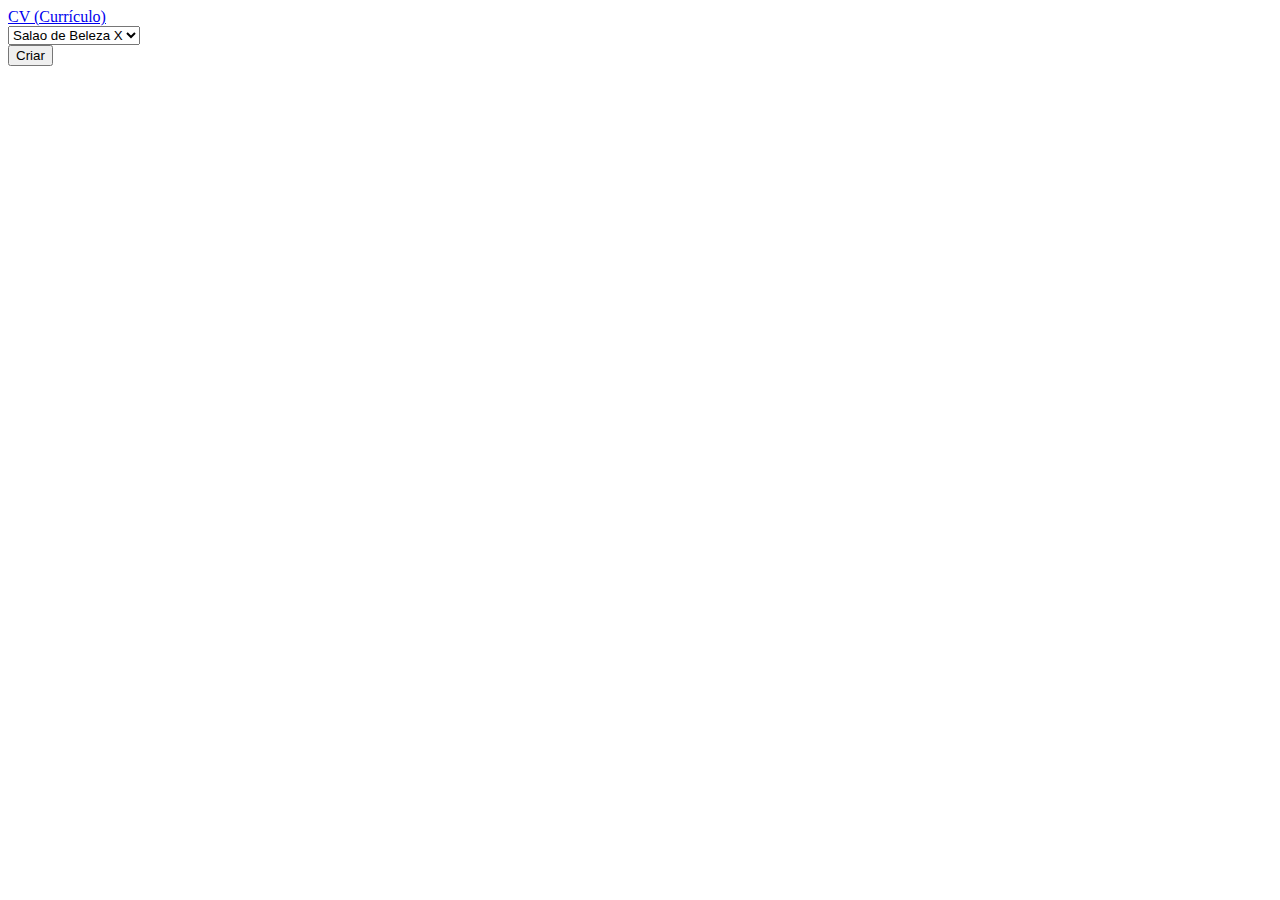
==== index.html @ b873a6b9 "Initial files" ====
<html>
	<head>
		<meta charset="UTF-8">
		<meta http-equiv="X-UA-Compatible" content="IE=edge">
		<meta name="viewport" content="width=device-width, initial-scale=1.0">
		<title>Lucas Santos Game</title>
		<link rel="stylesheet" href="./css/style.css">
		
	</head>
	<body>
		<div class="row">
			<div class="col-2"></div>
			<div class="col-4">
				<a class="btn btn-primary" href="cv/index.html" >CV (Currículo)</a>
			</div>
			<div class="col-4">
				<form action="" method="post" id='form'>
					<div class="row">
						<div class="col-12">
							<select name="sites">
								<option value="SalaoBelezaX">Salao de Beleza X</option>
							</select>
						</div>
					</div>
					<div class="row">
						<div class="col-12">
							<input type='button' onclick='EntrarSite()' value='Criar' class='btn btn-success' class='form-group'>
						</div>
					</div>
				</form>
			</div>
			<div class="col-2"></div>
		</div>
		<script src="./assets/main.js"></script>
	</body>
</html>
---- css/style.css ----
@import "./global.css";
@import "./intro.css";
@import "./sobre.css";
@import "./servicos.css";
@import "./marketing.css";
@import "./footer.css";
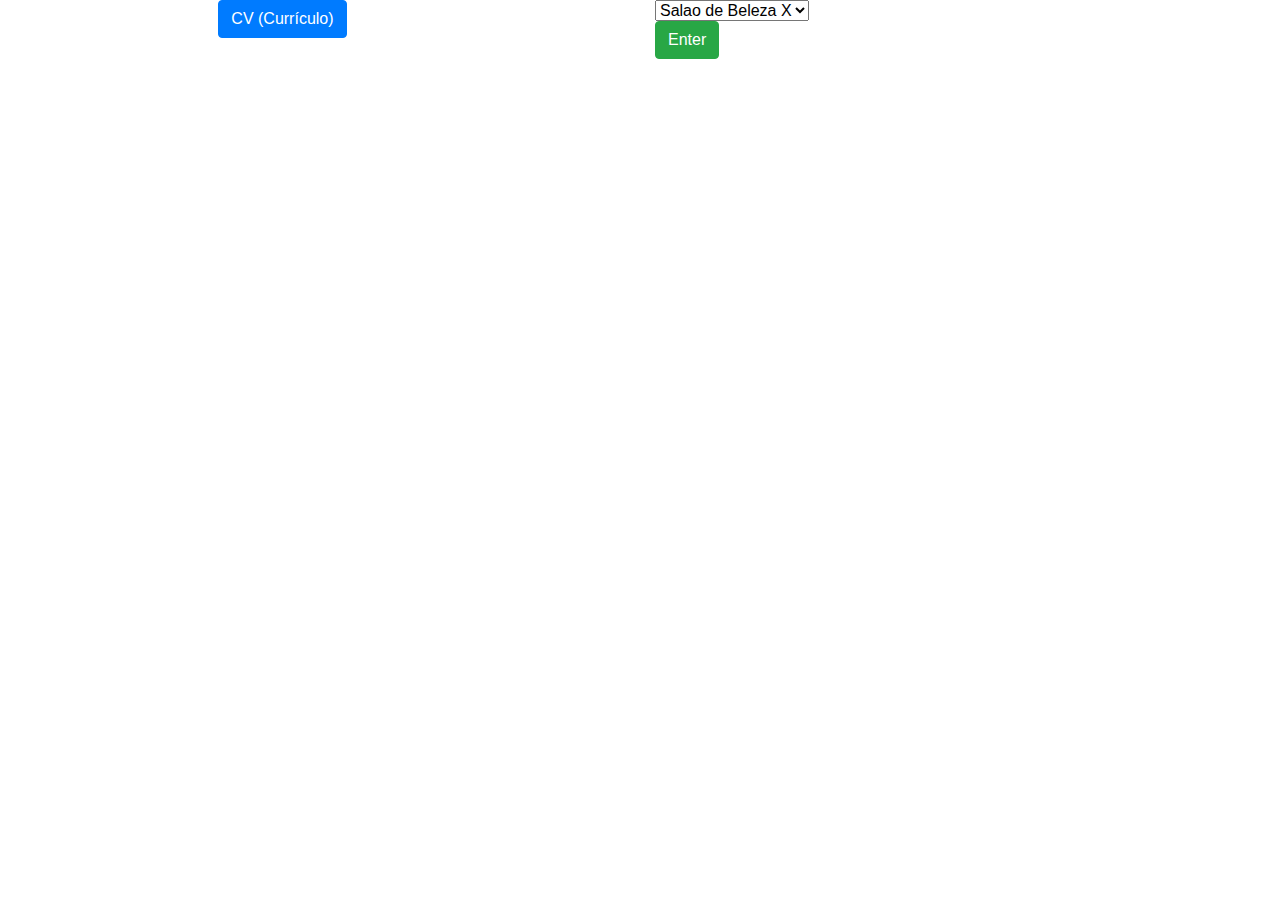
==== commit a6978d70: "forgot CSS" ====
--- a/index.html
+++ b/index.html
@@ -5,6 +5,9 @@
 		<meta name="viewport" content="width=device-width, initial-scale=1.0">
 		<title>Lucas Santos Game</title>
 		<link rel="stylesheet" href="./css/style.css">
+		
+		<!-- BOOTSTRAP -->
+		<link rel="stylesheet" href="https://cdn.jsdelivr.net/npm/bootstrap@4.0.0/dist/css/bootstrap.min.css" integrity="sha384-Gn5384xqQ1aoWXA+058RXPxPg6fy4IWvTNh0E263XmFcJlSAwiGgFAW/dAiS6JXm" crossorigin="anonymous">
 		
 	</head>
 	<body>
@@ -24,7 +27,7 @@
 					</div>
 					<div class="row">
 						<div class="col-12">
-							<input type='button' onclick='EntrarSite()' value='Criar' class='btn btn-success' class='form-group'>
+							<input type='button' onclick='EntrarSite()' value='Enter' class='btn btn-success' class='form-group'>
 						</div>
 					</div>
 				</form>
